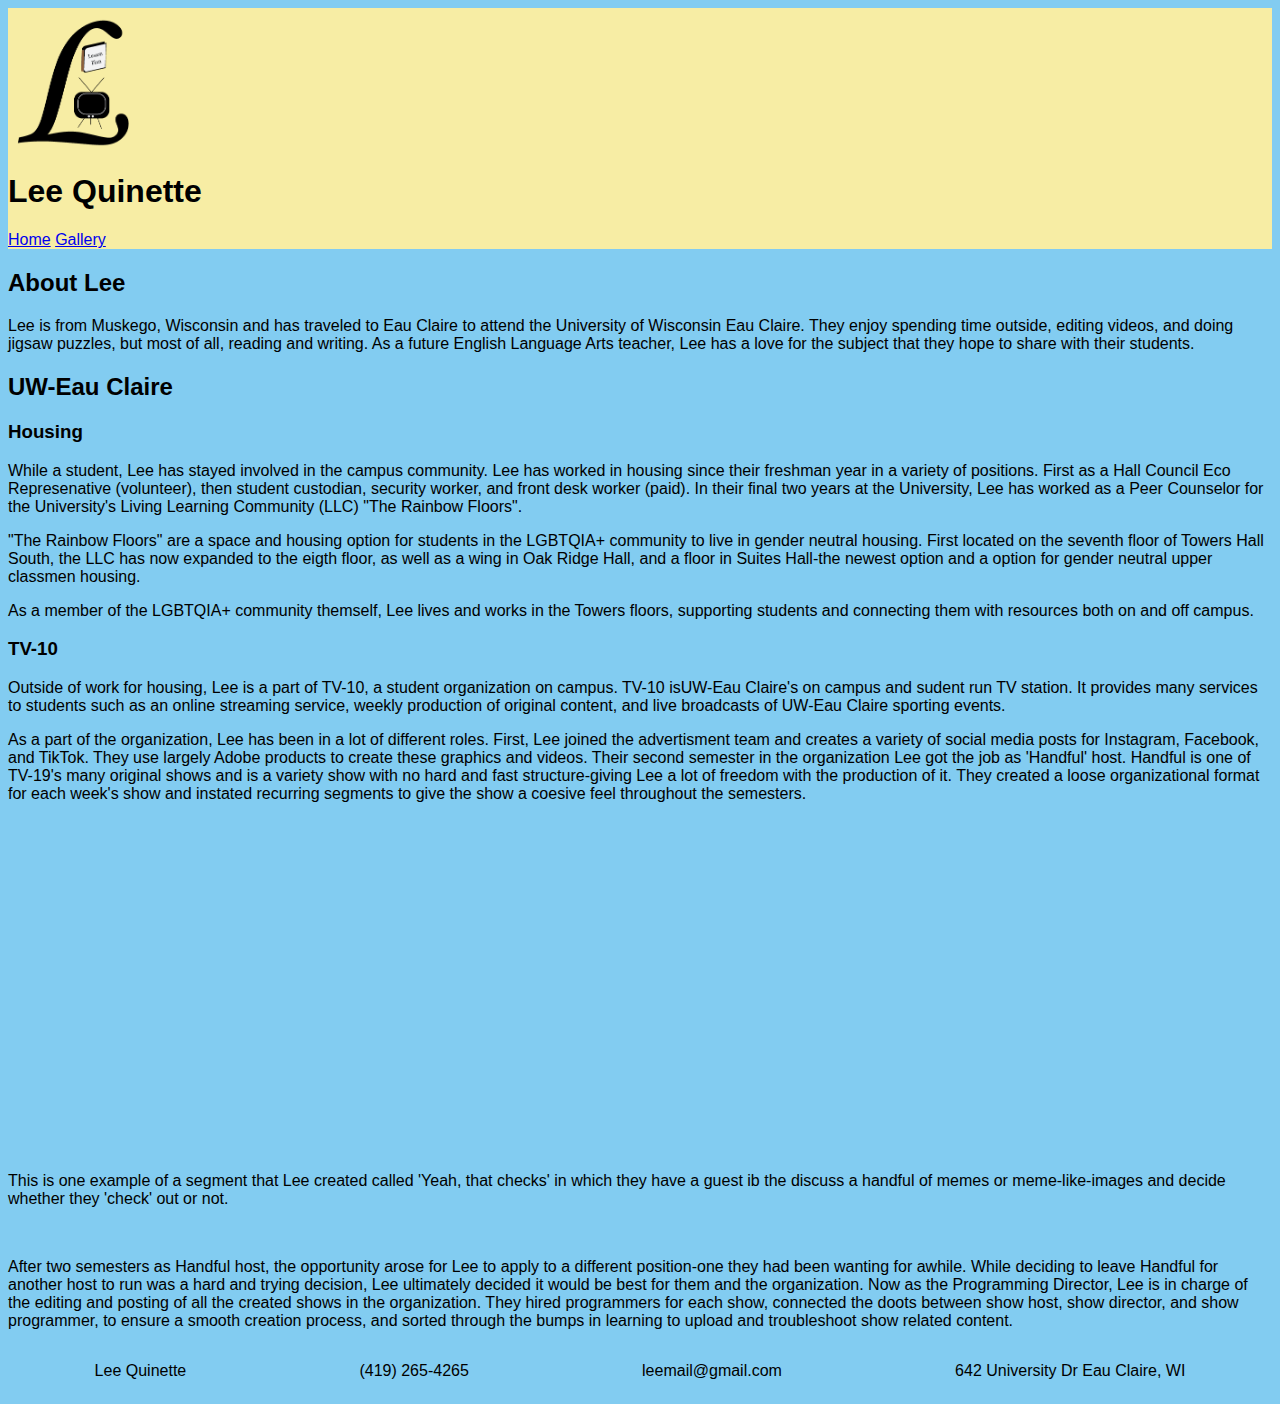
==== about.html @ 6fe55733 "Portfolio In Progress" ====
<!DOCTYPE html>
<html lang="en">
<head>
    <meta charset="UTF-8">
    <meta http-equiv="X-UA-Compatible" content="IE=edge">
    <meta name="viewport" content="width=device-width, initial-scale=1.0">
    <title>Lee Quinette</title>
    <link rel="stylesheet" href="styles.css">
</head>
<body>
    <header>
        <img src="images/logo.png" width="130">
        <h1>Lee Quinette</h1>
        <nav>
            <a href="index.html">Home</a>
            <a href="gallery.html">Gallery</a>
        </nav>
    </header>
    <h2>About Lee</h2>
        <p>Lee is from Muskego, Wisconsin and has traveled to Eau Claire to attend the University of Wisconsin Eau Claire. They enjoy spending time outside, editing videos, and doing jigsaw puzzles, but most of all, reading and writing. As a future English Language Arts teacher, Lee has a love for the subject that they hope to share with their students.</p>
    <h2>UW-Eau Claire</h2>
        <h3>Housing</h3>
            <p>While a student, Lee has stayed involved in the campus community. Lee has worked in housing since their freshman year in a variety of positions. First as a Hall Council Eco Represenative (volunteer), then student custodian, security worker, and front desk worker (paid). In their final two years at the University, Lee has worked as a Peer Counselor for the University's Living Learning Community (LLC) "The Rainbow Floors".</p>
            <p>"The Rainbow Floors" are a space and housing option for students in the LGBTQIA+ community to live in gender neutral housing. First located on the seventh floor of Towers Hall South, the LLC has now expanded to the eigth floor, as well as a wing in Oak Ridge Hall, and a floor in Suites Hall-the newest option and a option for gender neutral upper classmen housing.</p>
            <p>As a member of the LGBTQIA+ community themself, Lee lives and works in the Towers floors, supporting students and connecting them with resources both on and off campus.</p>
        <h3>TV-10</h3>
            <p>Outside of work for housing, Lee is a part of TV-10, a student organization on campus. TV-10 isUW-Eau Claire's on campus and sudent run TV station. It provides many services to students such as an online streaming service, weekly production of original content, and live broadcasts of UW-Eau Claire sporting events.</p>
            <p>As a part of the organization, Lee has been in a lot of different roles. First, Lee joined the advertisment team and creates a variety of social media posts for Instagram, Facebook, and TikTok. They use largely Adobe products to create these graphics and videos. Their second semester in the organization Lee got the job as 'Handful' host. Handful is one of TV-19's many original shows and is a variety show with no hard and fast structure-giving Lee a lot of freedom with the production of it. They created a loose organizational format for each week's show and instated recurring segments to give the show a coesive feel throughout the semesters.</p>
            <br>
            <iframe width="560" height="315" src="https://www.youtube.com/embed/zUwKicQ_QUg" title="YouTube video player" frameborder="0" allow="accelerometer; autoplay; clipboard-write; encrypted-media; gyroscope; picture-in-picture; web-share" allowfullscreen></iframe>
            <p>This is one example of a segment that Lee created called 'Yeah, that checks' in which they have a guest ib the discuss a handful of memes or meme-like-images and decide whether they 'check' out or not.</p>
            <br>
            <p>After two semesters as Handful host, the opportunity arose for Lee to apply to a different position-one they had been wanting for awhile. While deciding to leave Handful for another host to run was a hard and trying decision, Lee ultimately decided it would be best for them and the organization. Now as the Programming Director, Lee is in charge of the editing and posting of all the created shows in the organization. They hired programmers for each show, connected the doots between show host, show director, and show programmer, to ensure a smooth creation process, and sorted through the bumps in learning to upload and troubleshoot show related content.</p>
        <footer>
            <p>Lee Quinette</p>
            <p>(419) 265-4265</p>
            <p>leemail@gmail.com</p>
            <p>642 University Dr Eau Claire, WI</p>
        </footer>
</body>
</html>
---- styles.css ----
header{
    background-color: #F7EDA4;
    align-items: flex-end;
    font-family: 'Gill Sans', 'Gill Sans MT', Calibri, 'Trebuchet MS', sans-serif;
}

body{
    background-color: #82CCF1;
    font-family: 'Trebuchet MS', 'Lucida Sans Unicode', 'Lucida Grande', 'Lucida Sans', Arial, sans-serif;
}

footer{
    display: flex;
    flex-wrap: row;
    justify-content: space-around;
}

.favorites{

}
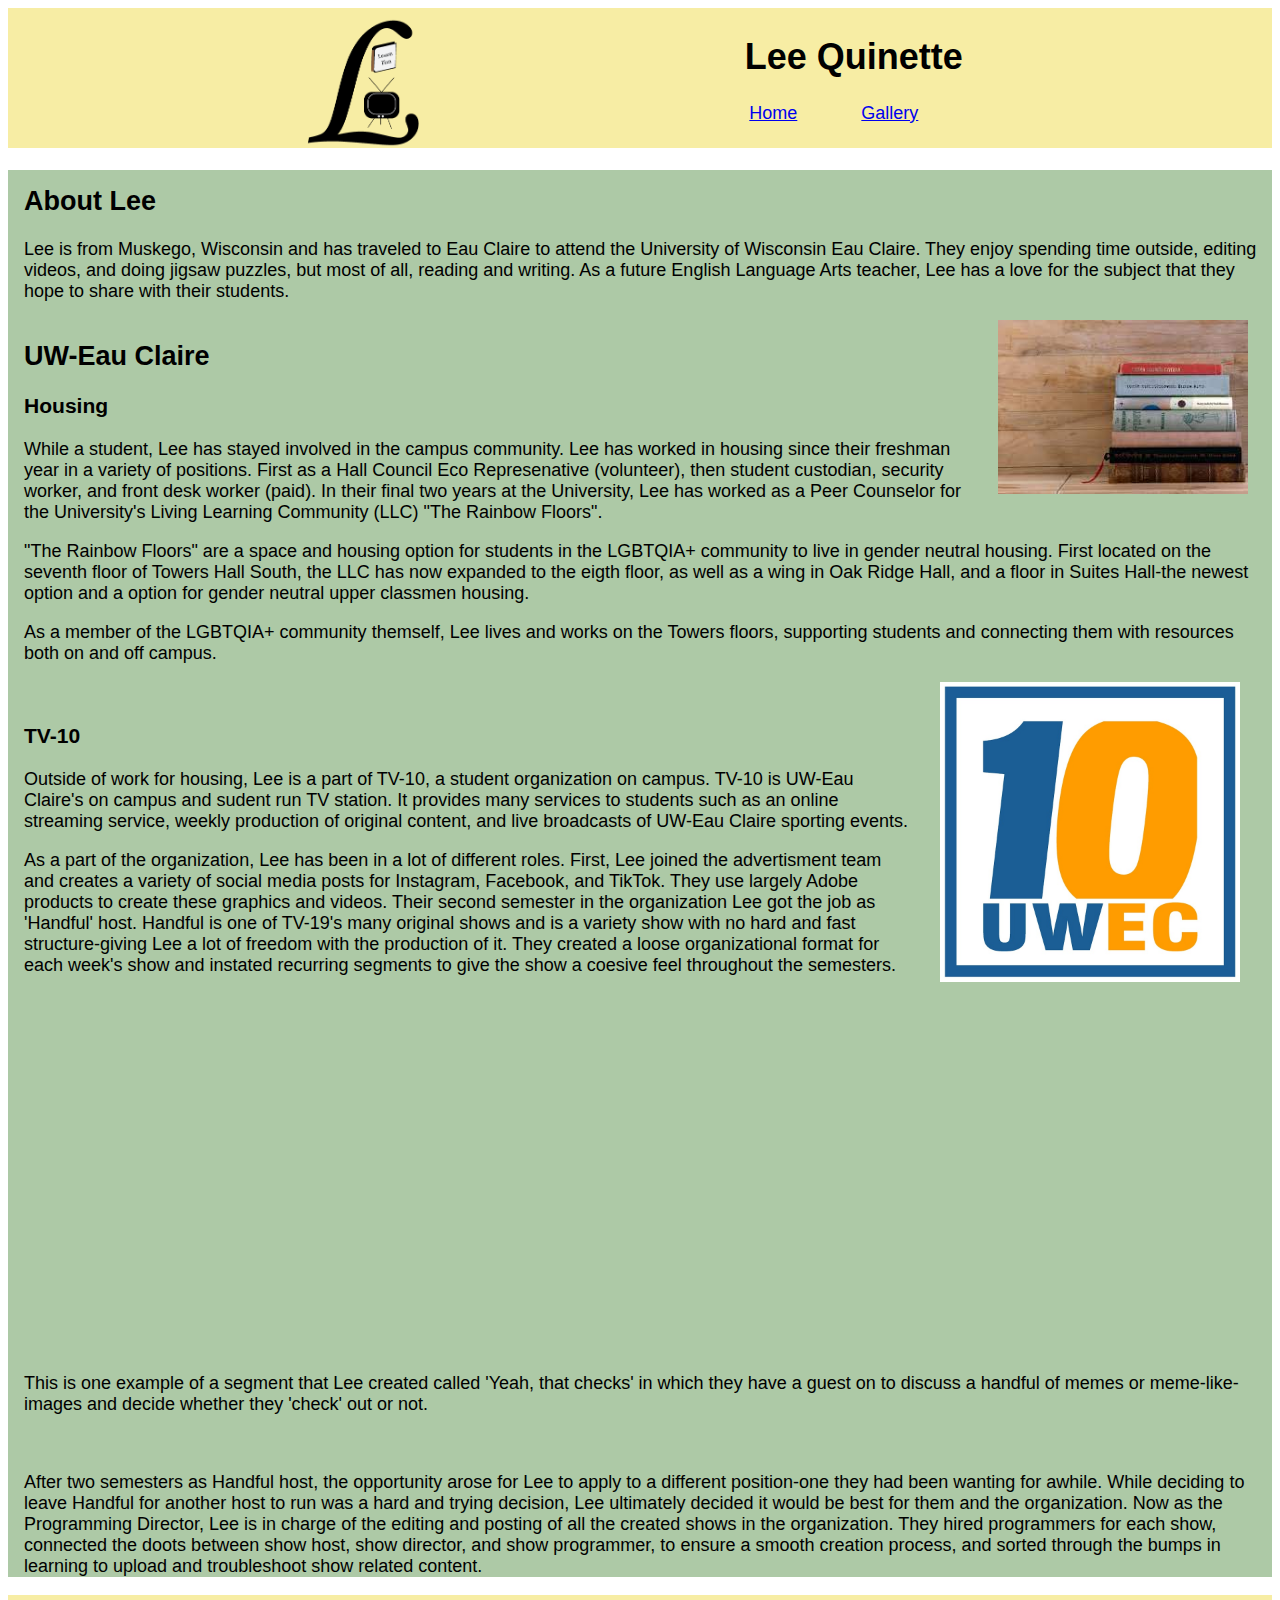
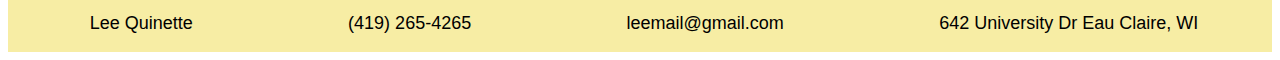
==== commit ad4b6155: "Portfolio In Progress" ====
--- a/about.html
+++ b/about.html
@@ -6,31 +6,57 @@
     <meta name="viewport" content="width=device-width, initial-scale=1.0">
     <title>Lee Quinette</title>
     <link rel="stylesheet" href="styles.css">
+    <link rel="apple-touch-icon" sizes="180x180" href="images/apple-touch-icon.png">
+    <link rel="icon" type="image/png" sizes="32x32" href="images/favicon-32x32.png">
+    <link rel="icon" type="image/png" sizes="16x16" href="images/favicon-16x16.png">
+    <link rel="manifest" href="images/site.webmanifest">
+    <link rel="mask-icon" href="images/safari-pinned-tab.svg" color="#5bbad5">
+    <link rel="shortcut icon" href="images/favicon.ico">
+    <meta name="msapplication-TileColor" content="#da532c">
+    <meta name="msapplication-config" content="images/browserconfig.xml">
+    <meta name="theme-color" content="#ffffff">
 </head>
 <body>
     <header>
         <img src="images/logo.png" width="130">
+        <div>
         <h1>Lee Quinette</h1>
         <nav>
             <a href="index.html">Home</a>
             <a href="gallery.html">Gallery</a>
         </nav>
+        </div>
     </header>
+    <div class="about">
+        <section id="books">
     <h2>About Lee</h2>
         <p>Lee is from Muskego, Wisconsin and has traveled to Eau Claire to attend the University of Wisconsin Eau Claire. They enjoy spending time outside, editing videos, and doing jigsaw puzzles, but most of all, reading and writing. As a future English Language Arts teacher, Lee has a love for the subject that they hope to share with their students.</p>
-    <h2>UW-Eau Claire</h2>
+            <img src="images/books.jfif" width="250" alt="stack of books">
+        </section>
+        <section id="eauclaire">
+        <h2>UW-Eau Claire</h2>
         <h3>Housing</h3>
             <p>While a student, Lee has stayed involved in the campus community. Lee has worked in housing since their freshman year in a variety of positions. First as a Hall Council Eco Represenative (volunteer), then student custodian, security worker, and front desk worker (paid). In their final two years at the University, Lee has worked as a Peer Counselor for the University's Living Learning Community (LLC) "The Rainbow Floors".</p>
             <p>"The Rainbow Floors" are a space and housing option for students in the LGBTQIA+ community to live in gender neutral housing. First located on the seventh floor of Towers Hall South, the LLC has now expanded to the eigth floor, as well as a wing in Oak Ridge Hall, and a floor in Suites Hall-the newest option and a option for gender neutral upper classmen housing.</p>
-            <p>As a member of the LGBTQIA+ community themself, Lee lives and works in the Towers floors, supporting students and connecting them with resources both on and off campus.</p>
-        <h3>TV-10</h3>
-            <p>Outside of work for housing, Lee is a part of TV-10, a student organization on campus. TV-10 isUW-Eau Claire's on campus and sudent run TV station. It provides many services to students such as an online streaming service, weekly production of original content, and live broadcasts of UW-Eau Claire sporting events.</p>
+            <p>As a member of the LGBTQIA+ community themself, Lee lives and works on the Towers floors, supporting students and connecting them with resources both on and off campus.</p>
+        </section>
+        <section id="tv10">
+        <div>
+            <h3>TV-10</h3>
+            <p>Outside of work for housing, Lee is a part of TV-10, a student organization on campus. TV-10 is UW-Eau Claire's on campus and sudent run TV station. It provides many services to students such as an online streaming service, weekly production of original content, and live broadcasts of UW-Eau Claire sporting events.</p>
             <p>As a part of the organization, Lee has been in a lot of different roles. First, Lee joined the advertisment team and creates a variety of social media posts for Instagram, Facebook, and TikTok. They use largely Adobe products to create these graphics and videos. Their second semester in the organization Lee got the job as 'Handful' host. Handful is one of TV-19's many original shows and is a variety show with no hard and fast structure-giving Lee a lot of freedom with the production of it. They created a loose organizational format for each week's show and instated recurring segments to give the show a coesive feel throughout the semesters.</p>
+            </div>
+                <img src="images/tv10.jpg" alt="tv10" width="300">
+          
+            </section>
             <br>
+            <section id="ytc">
             <iframe width="560" height="315" src="https://www.youtube.com/embed/zUwKicQ_QUg" title="YouTube video player" frameborder="0" allow="accelerometer; autoplay; clipboard-write; encrypted-media; gyroscope; picture-in-picture; web-share" allowfullscreen></iframe>
-            <p>This is one example of a segment that Lee created called 'Yeah, that checks' in which they have a guest ib the discuss a handful of memes or meme-like-images and decide whether they 'check' out or not.</p>
+            <p>This is one example of a segment that Lee created called 'Yeah, that checks' in which they have a guest on to discuss a handful of memes or meme-like-images and decide whether they 'check' out or not.</p>
+            </section>
             <br>
             <p>After two semesters as Handful host, the opportunity arose for Lee to apply to a different position-one they had been wanting for awhile. While deciding to leave Handful for another host to run was a hard and trying decision, Lee ultimately decided it would be best for them and the organization. Now as the Programming Director, Lee is in charge of the editing and posting of all the created shows in the organization. They hired programmers for each show, connected the doots between show host, show director, and show programmer, to ensure a smooth creation process, and sorted through the bumps in learning to upload and troubleshoot show related content.</p>
+            </div>
         <footer>
             <p>Lee Quinette</p>
             <p>(419) 265-4265</p>
--- a/styles.css
+++ b/styles.css
@@ -2,19 +2,103 @@
     background-color: #F7EDA4;
     align-items: flex-end;
     font-family: 'Gill Sans', 'Gill Sans MT', Calibri, 'Trebuchet MS', sans-serif;
+    text-align: center;
+    display: flex;
+    justify-content: space-evenly;
+}
+
+nav{
+    justify-content: flex-end;
+    display: flex;
+    padding: 0 2rem 1.5rem 0;
+}
+
+nav>img{
+justify-items: flex-start
+}
+
+nav>a{
+    padding: 0 2rem 0 2rem;
+}
+
+.flex-container{
+    display:flex;
+    flex-wrap: wrap;
 }
 
 body{
-    background-color: #82CCF1;
     font-family: 'Trebuchet MS', 'Lucida Sans Unicode', 'Lucida Grande', 'Lucida Sans', Arial, sans-serif;
+    font-size: large;
+}
+
+p, h1, h3{
+    padding: 0 0.5rem 0 1rem;
+}
+
+h2{
+    padding: 1rem 0.5rem 0 1rem;
 }
 
 footer{
     display: flex;
     flex-wrap: row;
     justify-content: space-around;
+    background-color: #F7EDA4;
 }
 
 .favorites{
+    background-color: #82CCF1;
+    font-family: 'Trebuchet MS', 'Lucida Sans Unicode', 'Lucida Grande', 'Lucida Sans', Arial, sans-serif;
+    flex-wrap: wrap;
+    text-align: center;
+}
+
+.favorites>img{
+    padding: 2rem 0 1rem 0;
+}
+
+.about{
+    background-color: #ADC9A6;
+}
+
+#books>img{
+    float: right;
+    padding: 0 1.5rem 0.7rem 1.5rem;
+}
+
+#tv10>img{
+    float: right;
+    padding: 0 2rem 2rem 1rem;
+}
+
+#tv10{
+    display: flex;
+    align-items: center;
+}
+
+#ytc{
+    flex-direction: row;
+    flex-wrap: wrap;
+}
+
+.gallery{
+    background-color: #C98D91;
+}
+
+.gallery>iframe{
+    flex-direction: column;
+}
+
+
+
+@media (min-width: 1000px){
+
+.flex-container{
+    display: flex;
+}    
+    
+.favorites{
+    flex-direction: row;
+}
 
 }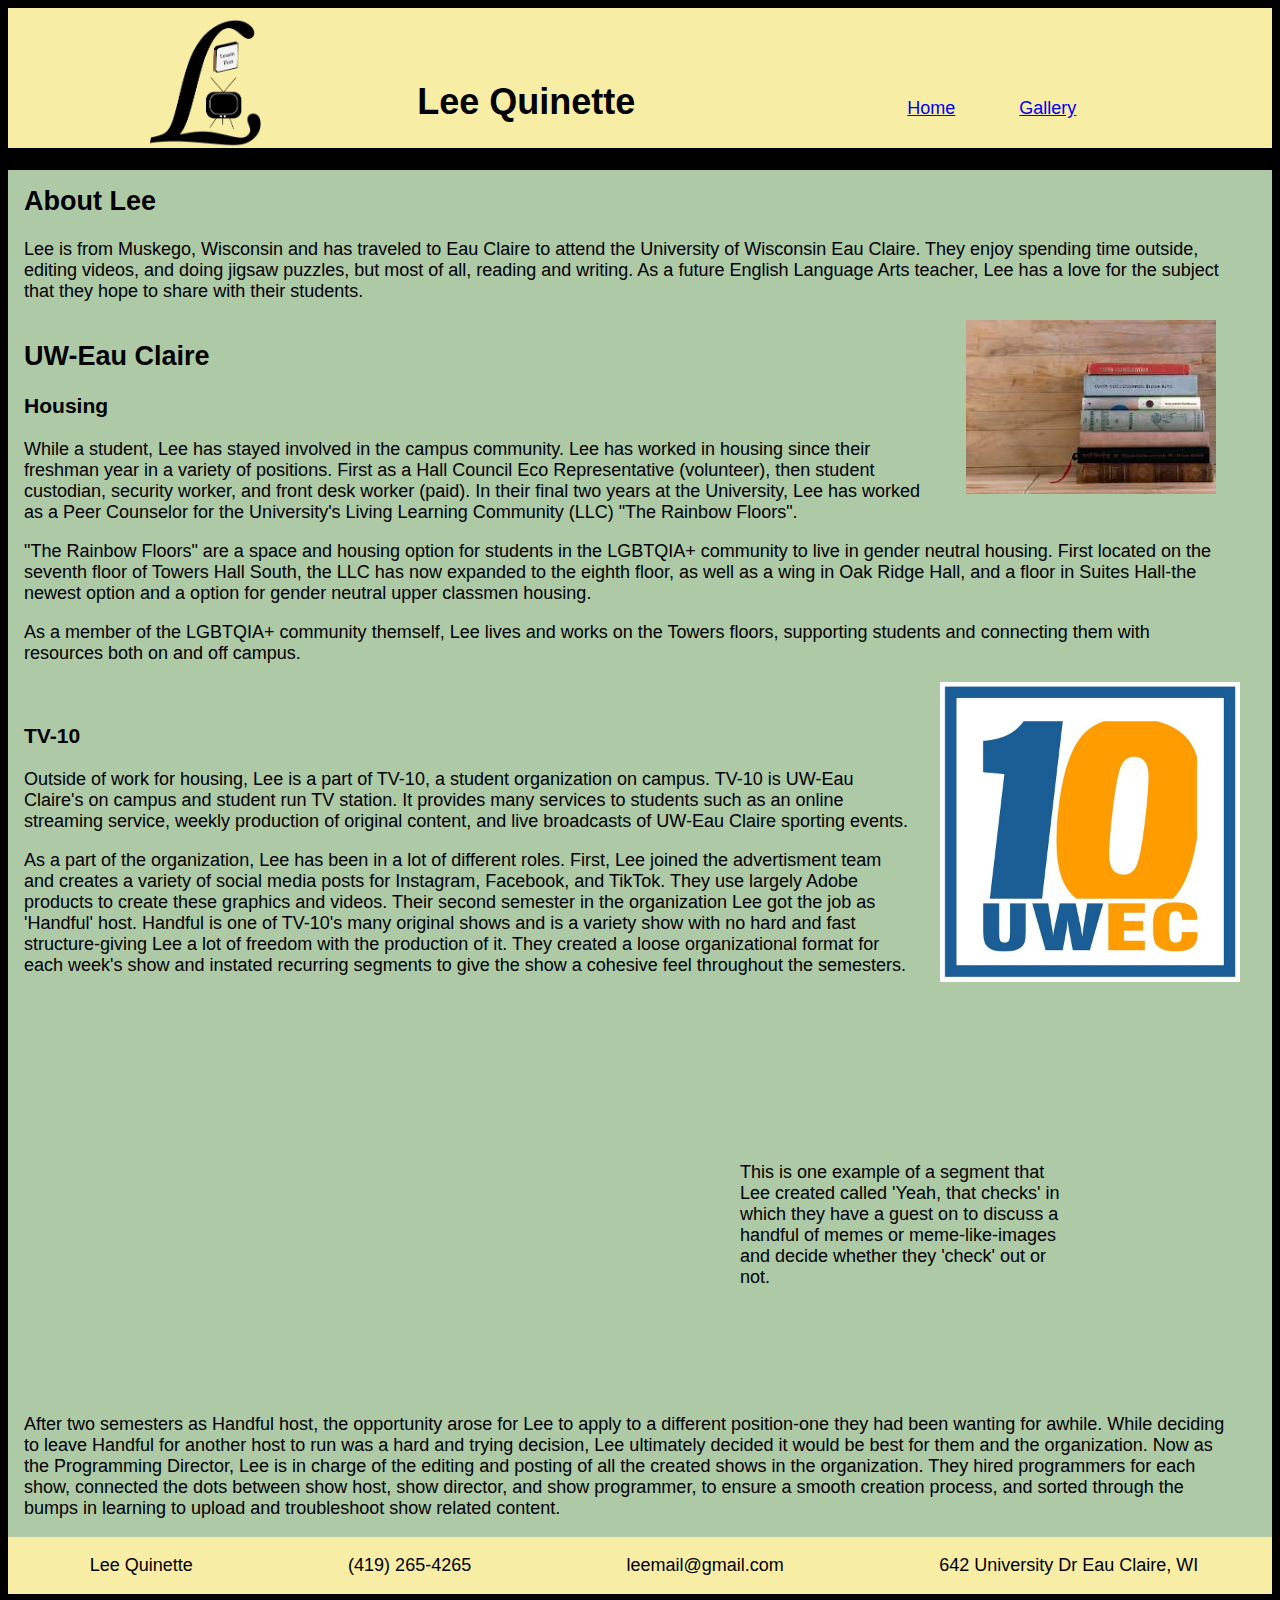
==== commit d171f157: "Finished Portfolio Code" ====
--- a/about.html
+++ b/about.html
@@ -19,7 +19,7 @@
 <body>
     <header>
         <img src="images/logo.png" width="130">
-        <div>
+        <div class="navs">
         <h1>Lee Quinette</h1>
         <nav>
             <a href="index.html">Home</a>
@@ -36,15 +36,15 @@
         <section id="eauclaire">
         <h2>UW-Eau Claire</h2>
         <h3>Housing</h3>
-            <p>While a student, Lee has stayed involved in the campus community. Lee has worked in housing since their freshman year in a variety of positions. First as a Hall Council Eco Represenative (volunteer), then student custodian, security worker, and front desk worker (paid). In their final two years at the University, Lee has worked as a Peer Counselor for the University's Living Learning Community (LLC) "The Rainbow Floors".</p>
-            <p>"The Rainbow Floors" are a space and housing option for students in the LGBTQIA+ community to live in gender neutral housing. First located on the seventh floor of Towers Hall South, the LLC has now expanded to the eigth floor, as well as a wing in Oak Ridge Hall, and a floor in Suites Hall-the newest option and a option for gender neutral upper classmen housing.</p>
+            <p>While a student, Lee has stayed involved in the campus community. Lee has worked in housing since their freshman year in a variety of positions. First as a Hall Council Eco Representative (volunteer), then student custodian, security worker, and front desk worker (paid). In their final two years at the University, Lee has worked as a Peer Counselor for the University's Living Learning Community (LLC) "The Rainbow Floors".</p>
+            <p>"The Rainbow Floors" are a space and housing option for students in the LGBTQIA+ community to live in gender neutral housing. First located on the seventh floor of Towers Hall South, the LLC has now expanded to the eighth floor, as well as a wing in Oak Ridge Hall, and a floor in Suites Hall-the newest option and a option for gender neutral upper classmen housing.</p>
             <p>As a member of the LGBTQIA+ community themself, Lee lives and works on the Towers floors, supporting students and connecting them with resources both on and off campus.</p>
         </section>
         <section id="tv10">
         <div>
             <h3>TV-10</h3>
-            <p>Outside of work for housing, Lee is a part of TV-10, a student organization on campus. TV-10 is UW-Eau Claire's on campus and sudent run TV station. It provides many services to students such as an online streaming service, weekly production of original content, and live broadcasts of UW-Eau Claire sporting events.</p>
-            <p>As a part of the organization, Lee has been in a lot of different roles. First, Lee joined the advertisment team and creates a variety of social media posts for Instagram, Facebook, and TikTok. They use largely Adobe products to create these graphics and videos. Their second semester in the organization Lee got the job as 'Handful' host. Handful is one of TV-19's many original shows and is a variety show with no hard and fast structure-giving Lee a lot of freedom with the production of it. They created a loose organizational format for each week's show and instated recurring segments to give the show a coesive feel throughout the semesters.</p>
+            <p>Outside of work for housing, Lee is a part of TV-10, a student organization on campus. TV-10 is UW-Eau Claire's on campus and student run TV station. It provides many services to students such as an online streaming service, weekly production of original content, and live broadcasts of UW-Eau Claire sporting events.</p>
+            <p>As a part of the organization, Lee has been in a lot of different roles. First, Lee joined the advertisment team and creates a variety of social media posts for Instagram, Facebook, and TikTok. They use largely Adobe products to create these graphics and videos. Their second semester in the organization Lee got the job as 'Handful' host. Handful is one of TV-10's many original shows and is a variety show with no hard and fast structure-giving Lee a lot of freedom with the production of it. They created a loose organizational format for each week's show and instated recurring segments to give the show a cohesive feel throughout the semesters.</p>
             </div>
                 <img src="images/tv10.jpg" alt="tv10" width="300">
           
@@ -55,8 +55,9 @@
             <p>This is one example of a segment that Lee created called 'Yeah, that checks' in which they have a guest on to discuss a handful of memes or meme-like-images and decide whether they 'check' out or not.</p>
             </section>
             <br>
-            <p>After two semesters as Handful host, the opportunity arose for Lee to apply to a different position-one they had been wanting for awhile. While deciding to leave Handful for another host to run was a hard and trying decision, Lee ultimately decided it would be best for them and the organization. Now as the Programming Director, Lee is in charge of the editing and posting of all the created shows in the organization. They hired programmers for each show, connected the doots between show host, show director, and show programmer, to ensure a smooth creation process, and sorted through the bumps in learning to upload and troubleshoot show related content.</p>
-            </div>
+            <section id="program">
+            <p>After two semesters as Handful host, the opportunity arose for Lee to apply to a different position-one they had been wanting for awhile. While deciding to leave Handful for another host to run was a hard and trying decision, Lee ultimately decided it would be best for them and the organization. Now as the Programming Director, Lee is in charge of the editing and posting of all the created shows in the organization. They hired programmers for each show, connected the dots between show host, show director, and show programmer, to ensure a smooth creation process, and sorted through the bumps in learning to upload and troubleshoot show related content.</p>
+            </section>
         <footer>
             <p>Lee Quinette</p>
             <p>(419) 265-4265</p>
--- a/styles.css
+++ b/styles.css
@@ -29,6 +29,7 @@
 body{
     font-family: 'Trebuchet MS', 'Lucida Sans Unicode', 'Lucida Grande', 'Lucida Sans', Arial, sans-serif;
     font-size: large;
+    background-color: black;
 }
 
 p, h1, h3{
@@ -77,16 +78,16 @@
 }
 
 #ytc{
-    flex-direction: row;
-    flex-wrap: wrap;
+    display: flex;
+    flex-direction: column;
+    align-items: center;
 }
 
 .gallery{
     background-color: #C98D91;
-}
-
-.gallery>iframe{
+    display: flex;
     flex-direction: column;
+    align-items: center;
 }
 
 
@@ -101,4 +102,45 @@
     flex-direction: row;
 }
 
+#ytc{
+    float: left;
+    display: flex;
+    flex-direction: row;
+}
+
+#ytc>iframe{
+    padding: 0 7rem 4rem 20rem;
+}
+
+#ytc>p{
+    padding: 0 15rem 0 0;
+}
+
+header>img{
+    display: flex;
+    float: left;
+}
+
+.navs{
+    display: flex;
+    flex-direction: row;
+    align-items: baseline;
+}
+
+h1{
+    padding-right: 15rem;
+}
+
+#books{
+    padding: 0 2rem 0 0;
+}
+
+#eauclaire{
+    padding: 0 2rem 0 0;
+}
+
+#program{
+    padding: 0 2rem 0 0;
+}
+
 }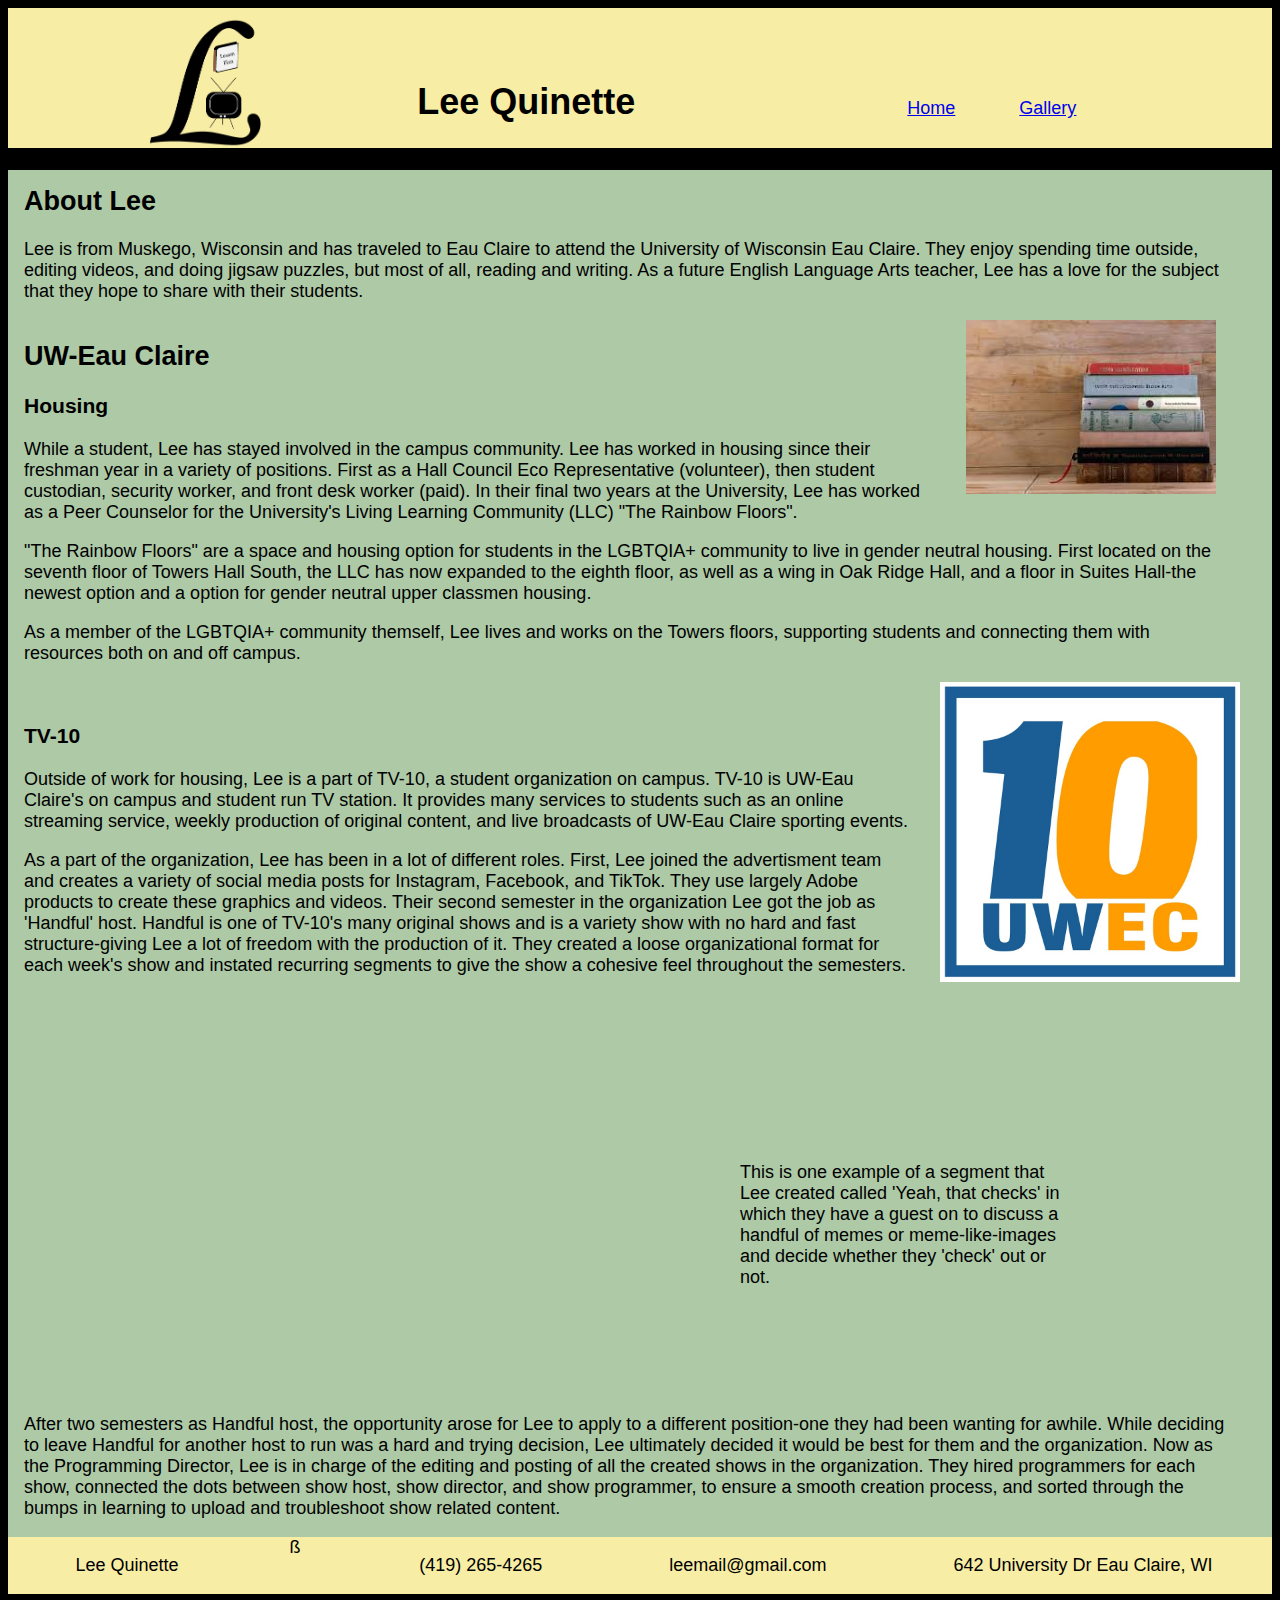
==== commit d6eebe98: "Portfolio comment" ====
--- a/about.html
+++ b/about.html
@@ -29,40 +29,41 @@
     </header>
     <div class="about">
         <section id="books">
-    <h2>About Lee</h2>
-        <p>Lee is from Muskego, Wisconsin and has traveled to Eau Claire to attend the University of Wisconsin Eau Claire. They enjoy spending time outside, editing videos, and doing jigsaw puzzles, but most of all, reading and writing. As a future English Language Arts teacher, Lee has a love for the subject that they hope to share with their students.</p>
+            <h2>About Lee</h2>
+            <p>Lee is from Muskego, Wisconsin and has traveled to Eau Claire to attend the University of Wisconsin Eau Claire. They enjoy spending time outside, editing videos, and doing jigsaw puzzles, but most of all, reading and writing. As a future English Language Arts teacher, Lee has a love for the subject that they hope to share with their students.</p>
             <img src="images/books.jfif" width="250" alt="stack of books">
         </section>
         <section id="eauclaire">
-        <h2>UW-Eau Claire</h2>
-        <h3>Housing</h3>
+            <h2>UW-Eau Claire</h2>
+            <h3>Housing</h3>
             <p>While a student, Lee has stayed involved in the campus community. Lee has worked in housing since their freshman year in a variety of positions. First as a Hall Council Eco Representative (volunteer), then student custodian, security worker, and front desk worker (paid). In their final two years at the University, Lee has worked as a Peer Counselor for the University's Living Learning Community (LLC) "The Rainbow Floors".</p>
             <p>"The Rainbow Floors" are a space and housing option for students in the LGBTQIA+ community to live in gender neutral housing. First located on the seventh floor of Towers Hall South, the LLC has now expanded to the eighth floor, as well as a wing in Oak Ridge Hall, and a floor in Suites Hall-the newest option and a option for gender neutral upper classmen housing.</p>
             <p>As a member of the LGBTQIA+ community themself, Lee lives and works on the Towers floors, supporting students and connecting them with resources both on and off campus.</p>
         </section>
         <section id="tv10">
-        <div>
-            <h3>TV-10</h3>
-            <p>Outside of work for housing, Lee is a part of TV-10, a student organization on campus. TV-10 is UW-Eau Claire's on campus and student run TV station. It provides many services to students such as an online streaming service, weekly production of original content, and live broadcasts of UW-Eau Claire sporting events.</p>
-            <p>As a part of the organization, Lee has been in a lot of different roles. First, Lee joined the advertisment team and creates a variety of social media posts for Instagram, Facebook, and TikTok. They use largely Adobe products to create these graphics and videos. Their second semester in the organization Lee got the job as 'Handful' host. Handful is one of TV-10's many original shows and is a variety show with no hard and fast structure-giving Lee a lot of freedom with the production of it. They created a loose organizational format for each week's show and instated recurring segments to give the show a cohesive feel throughout the semesters.</p>
+            <div>
+                <h3>TV-10</h3>
+                <p>Outside of work for housing, Lee is a part of TV-10, a student organization on campus. TV-10 is UW-Eau Claire's on campus and student run TV station. It provides many services to students such as an online streaming service, weekly production of original content, and live broadcasts of UW-Eau Claire sporting events.</p>
+                <p>As a part of the organization, Lee has been in a lot of different roles. First, Lee joined the advertisment team and creates a variety of social media posts for Instagram, Facebook, and TikTok. They use largely Adobe products to create these graphics and videos. Their second semester in the organization Lee got the job as 'Handful' host. Handful is one of TV-10's many original shows and is a variety show with no hard and fast structure-giving Lee a lot of freedom with the production of it. They created a loose organizational format for each week's show and instated recurring segments to give the show a cohesive feel throughout the semesters.</p>
             </div>
                 <img src="images/tv10.jpg" alt="tv10" width="300">
           
             </section>
             <br>
             <section id="ytc">
-            <iframe width="560" height="315" src="https://www.youtube.com/embed/zUwKicQ_QUg" title="YouTube video player" frameborder="0" allow="accelerometer; autoplay; clipboard-write; encrypted-media; gyroscope; picture-in-picture; web-share" allowfullscreen></iframe>
-            <p>This is one example of a segment that Lee created called 'Yeah, that checks' in which they have a guest on to discuss a handful of memes or meme-like-images and decide whether they 'check' out or not.</p>
+                <iframe width="560" height="315" src="https://www.youtube.com/embed/zUwKicQ_QUg" title="YouTube video player" frameborder="0" allow="accelerometer; autoplay; clipboard-write; encrypted-media; gyroscope; picture-in-picture; web-share" allowfullscreen></iframe>
+                <p>This is one example of a segment that Lee created called 'Yeah, that checks' in which they have a guest on to discuss a handful of memes or meme-like-images and decide whether they 'check' out or not.</p>
             </section>
             <br>
             <section id="program">
-            <p>After two semesters as Handful host, the opportunity arose for Lee to apply to a different position-one they had been wanting for awhile. While deciding to leave Handful for another host to run was a hard and trying decision, Lee ultimately decided it would be best for them and the organization. Now as the Programming Director, Lee is in charge of the editing and posting of all the created shows in the organization. They hired programmers for each show, connected the dots between show host, show director, and show programmer, to ensure a smooth creation process, and sorted through the bumps in learning to upload and troubleshoot show related content.</p>
+                <p>After two semesters as Handful host, the opportunity arose for Lee to apply to a different position-one they had been wanting for awhile. While deciding to leave Handful for another host to run was a hard and trying decision, Lee ultimately decided it would be best for them and the organization. Now as the Programming Director, Lee is in charge of the editing and posting of all the created shows in the organization. They hired programmers for each show, connected the dots between show host, show director, and show programmer, to ensure a smooth creation process, and sorted through the bumps in learning to upload and troubleshoot show related content.</p>
             </section>
+        <!--Missing closing div here for the div on line 30. -->
         <footer>
-            <p>Lee Quinette</p>
+            <p>Lee Quinette</p>ß
             <p>(419) 265-4265</p>
             <p>leemail@gmail.com</p>
             <p>642 University Dr Eau Claire, WI</p>
         </footer>
-</body>
+    </body>
 </html>--- a/styles.css
+++ b/styles.css
@@ -96,11 +96,8 @@
 
 .flex-container{
     display: flex;
+    flex-flow: column wrap;
 }    
-    
-.favorites{
-    flex-direction: row;
-}
 
 #ytc{
     float: left;
